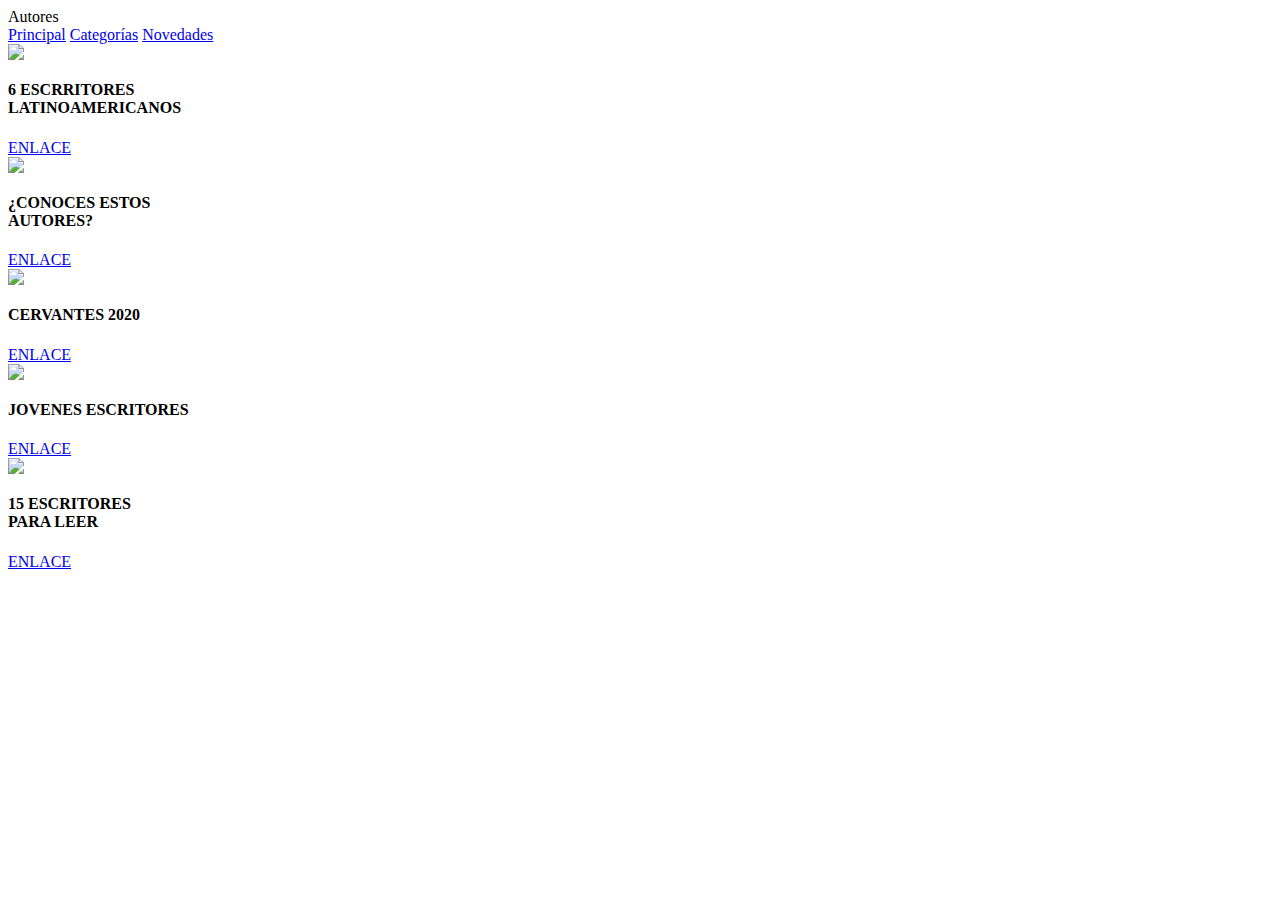
==== Autores.html @ 954c00f6 "Add files via upload" ====
<html lang = "es">
    <head>
        
        <meta charset = "utf-8">
        <title>AUTORES</title>
        
        <link rel = "stylesheet" href = "css/estilos.css">
    </head>
    
    <body>
        <main>
            
            <section id = "blog">
                
                 <header>
                <div class="principal">
                  <div class="logo">Autores</div>
                    <nav>
                        <a href="index.html">Principal</a>
                        <a href="categorias.html">Categorías</a>
                        <a href="novedades.html">Novedades</a>
                    </nav>
                  </div>
                </header>
                
                <div class = "contenedor">
                    
                    <article>
                    <img src = "imagenes/autores1.jpg">
                        <h4>6 ESCRRITORES<br>LATINOAMERICANOS</h4>
                        <a href = "a">ENLACE</a>
                    </article>
                    
                   <article>
                    <img src = "imagenes/autores2.jpg">
                        <h4>¿CONOCES ESTOS<br>AUTORES?</h4>
                        <a href = "a">ENLACE</a>
                    </article>
                    
                    <article>
                    <img src = "imagenes/autores3.jpg">
                        <h4>CERVANTES 2020</h4>
                        <a href = "a">ENLACE</a>
                    </article>
                    
                    <article>
                    <img src = "imagenes/autores4.jpg">
                        <h4>JOVENES ESCRITORES</h4>
                        <a href = "a">ENLACE</a>
                    </article>
                    
                    <article>
                    <img src = "imagenes/autores5.jpg">
                        <h4>15 ESCRITORES<br>PARA LEER</h4>
                        <a href = "a">ENLACE</a>
                    </article>
                    
                </div>
                
            </section>
            
        </main>
    </body>
</html>
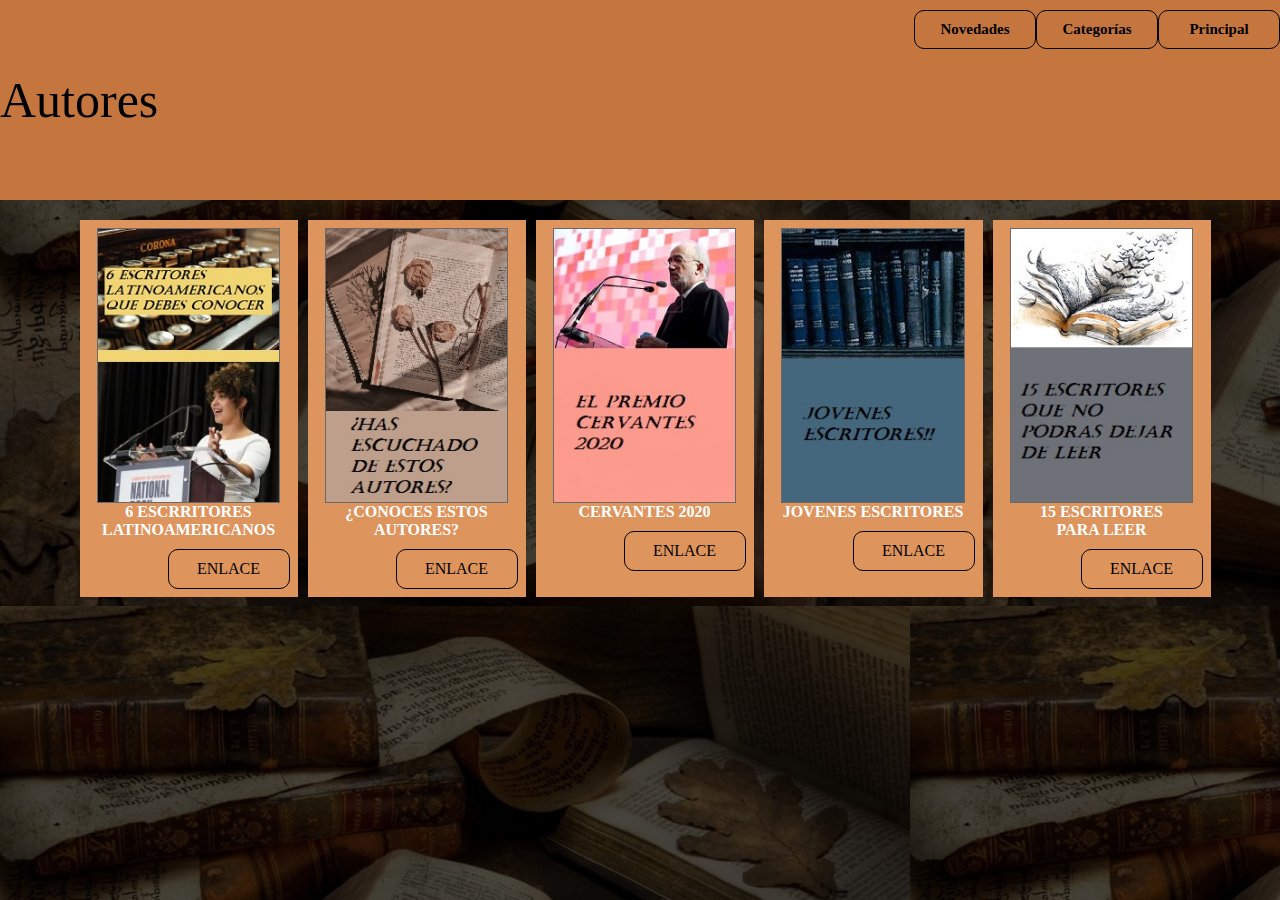
==== commit cefb1980: "Update Autores.html" ====
--- a/Autores.html
+++ b/Autores.html
@@ -28,31 +28,31 @@
                     <article>
                     <img src = "imagenes/autores1.jpg">
                         <h4>6 ESCRRITORES<br>LATINOAMERICANOS</h4>
-                        <a href = "a">ENLACE</a>
+                        <a href = "https://blogs.loc.gov/copyright/2020/10/seis-escritores-latinoamericanos-que-debe-conocer/">ENLACE</a>
                     </article>
                     
                    <article>
                     <img src = "imagenes/autores2.jpg">
                         <h4>¿CONOCES ESTOS<br>AUTORES?</h4>
-                        <a href = "a">ENLACE</a>
+                        <a href = "https://vhlblog.vistahigherlearning.com/diez-escritores-latinoamericanos-que-debes-conocer.htm">ENLACE</a>
                     </article>
                     
                     <article>
                     <img src = "imagenes/autores3.jpg">
                         <h4>CERVANTES 2020</h4>
-                        <a href = "a">ENLACE</a>
+                        <a href = "https://www.efe.com/efe/espana/cultura/el-premio-cervantes-2020-se-fallara-proximo-16-de-noviembre/10005-4387709">ENLACE</a>
                     </article>
                     
                     <article>
                     <img src = "imagenes/autores4.jpg">
                         <h4>JOVENES ESCRITORES</h4>
-                        <a href = "a">ENLACE</a>
+                        <a href = "https://www.universia.net/uy/actualidad/vida-universitaria/15-escritores-latinoamericanos-que-podes-dejar-leer-1133901.html">ENLACE</a>
                     </article>
                     
                     <article>
                     <img src = "imagenes/autores5.jpg">
                         <h4>15 ESCRITORES<br>PARA LEER</h4>
-                        <a href = "a">ENLACE</a>
+                        <a href = "https://blogs.loc.gov/copyright/2020/10/seis-escritores-latinoamericanos-que-debe-conocer/">ENLACE</a>
                     </article>
                     
                 </div>
@@ -61,4 +61,4 @@
             
         </main>
     </body>
-</html>+</html>
--- a/css/estilos.css
+++ b/css/estilos.css
@@ -0,0 +1,498 @@
+*{margin: 0; padding: 0;}
+
+/*----------index----------*/
+body{
+    background: linear-gradient(to bottom, rgba(0,0,0,0.7) 0%,rgba(0,0,0,0.7) 100%),url(../imagenes/fondo6.jpg);
+}
+
+header{
+    width: 100%;
+    overflow: hidden;
+    background-color: #C5763F;
+    margin-bottom: 20px;
+}
+
+header .logo{
+    font-family: cursive;
+    color: black;
+    font-size: 50px;
+    line-height: 200px;
+    float: left;
+}
+
+header nav{
+    float: right;
+    line-height: 200px;
+}
+
+header nav a{
+    font-family: cursive;
+    display: inline-block;
+    color: black;
+    text-decoration: none;
+    text-decoration-color: #DA905E;
+    padding: 10px 20px;
+    line-height: normal;
+    font-size: 15px;
+    font-weight: bold;
+    -webkit-transition:all 500ms ease;
+    -o-transition:all 500ms ease;
+    transition:all 500ms ease;
+}
+
+header nav a:hover{
+    background: #DA905E;
+    border-radius: 50px;
+}
+
+.header2 {
+    position: fixed;
+    height: 100px;  
+}
+
+.header2 .logo{
+    line-height: 100px;
+    font-size: 30px;
+}
+
+.header2 nav{
+    line-height: 100px;
+}
+
+.contenido p{
+    margin-bottom: 1em; 
+}
+
+@media screen and (max-width: 650px) {
+    header .logo,
+    
+    header nav{
+        width: 100%;
+        text-align: center;
+        line-height: 100px; 
+    }
+    
+    .header2{
+        height: auto;
+    }
+    
+    .header2 .logo,
+    
+    .header2 nav {
+        line-height: 50px;
+    }
+    
+}
+
+.autores{
+    width: 90%;
+    max-width: 1000px;
+    margin:auto;
+    overflow: hidden;
+}
+
+
+
+
+
+#presenta .ask{
+    font-family: cursive;
+    text-align: center;
+    color: #DDDDDA;
+    font-size: 28px;
+    text-align: left;
+}
+
+#presenta .des{
+    color: white;
+    font-size: 22px;
+}
+
+#presenta .autores{
+    color: white;
+    font-size: 18px;
+}
+
+.info_general{
+    display: flex;
+    justify-content: space-evenly;
+}
+
+.imagen-about-us{
+    width: 35%;
+}
+
+.sobre-nosotros .contenido-textos{
+    width: 35%;
+}
+
+.contenido-textos h3{
+    margin-bottom: 5px;
+}
+
+.contenido-textos h3 span{
+    background-color: burlywood;
+    color: white;
+    border-radius: 50%;
+    display: inline-block;
+    text-align: center;
+    width: 30px;
+    height: 30px;
+    padding: 1px;
+    box-shadow: 0 0 6px 0 rgba(0, 0, 0, .5);
+    margin-right: 5px;
+}
+
+.contenido-textos p{
+    padding: 0px 0px 30px 15px;
+    font-weight: 300;
+    text-align: left;
+}
+/*----------index----------*/
+
+
+
+
+
+#blog h1, h4
+{
+    text-align: center;
+    color: white;
+}
+
+#blog h1
+{
+    font-size: 28px;
+}
+
+#blog .contenedor
+{
+    display: flex;
+    justify-content: center;
+    flex-wrap: wrap;
+}
+
+#blog article
+{
+    text-align: center;
+    background: #DE945D;
+    color: black;
+    padding: 8px;
+    margin-left: 10px;
+}
+
+#blog img
+{
+    width: 90%;
+    max-width: 300px;
+    border-radius: 0%;
+    border: 1px solid;
+    border-color: dimgray;
+}
+
+
+
+#blog a
+{
+    float: right;
+    display: block;
+    width: 100px;
+    color: black;
+    text-align: center;
+    text-decoration: none;
+    padding: 10px;
+    margin-top: 10px;
+    border: 1px solid black;
+    border-radius: 10px;
+}
+
+#blog a:hover
+{
+    background: rgba(255,255,255,0.3)
+}
+
+
+
+
+
+/*--------CATEGORIAS--------*/
+header{
+    width: 100%;
+    overflow: hidden;
+    background-color: #C5763F;
+    margin-bottom: 20px;
+}
+
+header .logo{
+    font-family: cursive;
+    color: black;
+    font-size: 50px;
+    line-height: 200px;
+    float: left;
+}
+
+header nav{
+    float: right;
+    line-height: 200px;
+}
+
+header nav a{
+    font-family: cursive;
+    display: inline-block;
+    color: black;
+    text-decoration: none;
+    text-decoration-color: #F1C7A8;
+    padding: 10px 20px;
+    line-height: normal;
+    font-size: 15px;
+    font-weight: bold;
+    -webkit-transition:all 500ms ease;
+    -o-transition:all 500ms ease;
+    transition:all 500ms ease;
+}
+
+header nav a:hover{
+    background: #DA905E;
+    border-radius: 50px;
+}
+
+.header2 {
+    position: fixed;
+    height: 100px;  
+}
+
+.header2 .logo{
+    line-height: 100px;
+    font-size: 30px;
+}
+
+.header2 nav{
+    line-height: 100px;
+}
+
+.contenido p{
+    margin-bottom: 1em; 
+}
+
+@media screen and (max-width: 650px) {
+    header .logo,
+    
+    header nav{
+        width: 100%;
+        text-align: center;
+        line-height: 100px; 
+    }
+    
+    .header2{
+        height: auto;
+    }
+    
+    .header2 .logo,
+    
+    .header2 nav {
+        line-height: 50px;
+    }
+    
+}
+
+.categorias{
+    width: 110%;
+    max-width: 1000px;
+    margin:auto;
+    overflow: hidden;
+}
+
+
+
+
+
+#presenta .ask{
+    font-family: cursive;
+    text-align: center;
+    color: #DDDDDA;
+    font-size: 26px;
+    text-align: left;
+}
+#presenta .des{
+    color: white;
+    font-size: 20px;
+}
+.info_categorias{
+    display: flex;
+    justify-content: space-evenly;
+}
+
+.imagen_categorias{
+    width: 35%;
+}
+
+.sobre-nosotros .contenido_categorias{
+    width: 35%;
+}
+
+.contenido_categorias h3{
+    margin-bottom: 5px;
+}
+
+.contenido_categorias h3 span{
+    background-color: burlywood;
+    color: white;
+    border-radius: 50%;
+    display: inline-block;
+    text-align: center;
+    width: 30px;
+    height: 30px;
+    padding: 1px;
+    box-shadow: 0 0 6px 0 rgba(0, 0, 0, .5);
+    margin-right: 5px;
+}
+
+.contenido_categorias p{
+    padding: 0px 0px 30px 15px;
+    font-weight: 300;
+    text-align: left;
+}
+/*-------CATEGORIAS--------*/
+
+
+
+
+
+/*--------NOVEDADES--------*/
+header{
+    width: 100%;
+    overflow: hidden;
+    background-color: #C5763F;
+    margin-bottom: 20px;
+}
+
+header .logo{
+    font-family: cursive;
+    color: black;
+    font-size: 50px;
+    line-height: 200px;
+    float: left;
+}
+
+header nav{
+    float: right;
+    line-height: 200px;
+}
+
+header nav a{
+    font-family: cursive;
+    display: inline-block;
+    color: black;
+    text-decoration: none;
+    text-decoration-color: #DA905E;
+    padding: 10px 20px;
+    line-height: normal;
+    font-size: 15px;
+    font-weight: bold;
+    -webkit-transition:all 500ms ease;
+    -o-transition:all 500ms ease;
+    transition:all 500ms ease;
+}
+
+header nav a:hover{
+    background: #DA905E;
+    border-radius: 50px;
+}
+
+.header2 {
+    position: fixed;
+    height: 100px;  
+}
+
+.header2 .logo{
+    line-height: 100px;
+    font-size: 30px;
+}
+
+.header2 nav{
+    line-height: 100px;
+}
+
+.contenido p{
+    margin-bottom: 1em; 
+}
+
+@media screen and (max-width: 650px) {
+    header .logo,
+    
+    header nav{
+        width: 100%;
+        text-align: center;
+        line-height: 100px; 
+    }
+    
+    .header2{
+        height: auto;
+    }
+    
+    .header2 .logo,
+    
+    .header2 nav {
+        line-height: 50px;
+    }
+    
+}
+
+.novedades{
+    width: 90%;
+    max-width: 1000px;
+    margin:auto;
+    overflow: hidden;
+}
+
+
+
+
+
+#presenta .ask{
+    font-family: cursive;
+    text-align: center;
+    color: #DDDDDA;
+    font-size: 20px;
+    text-align: left;
+}
+#presenta .des{
+    color: white;
+    font-size: 20px;
+}
+.info_novedades{
+    display: flex;
+    justify-content: space-evenly;
+}
+
+.imagen_novedades{
+    width: 10%;
+}
+
+.sobre-nosotros .contenido_novedades{
+    width: 35%;
+}
+
+.contenido_novedades h3{
+    margin-bottom: 5px;
+}
+
+.contenido_novedades h3 span{
+    background-color: burlywood;
+    color: white;
+    border-radius: 50%;
+    display: inline-block;
+    text-align: center;
+    width: 30px;
+    height: 30px;
+    padding: 1px;
+    box-shadow: 0 0 6px 0 rgba(0, 0, 0, .5);
+    margin-right: 5px;
+}
+
+.contenido_novedades p{
+    padding: 0px 0px 30px 15px;
+    font-weight: 300;
+    text-align: left;
+}
+/*-------NOVEDADES---------*/